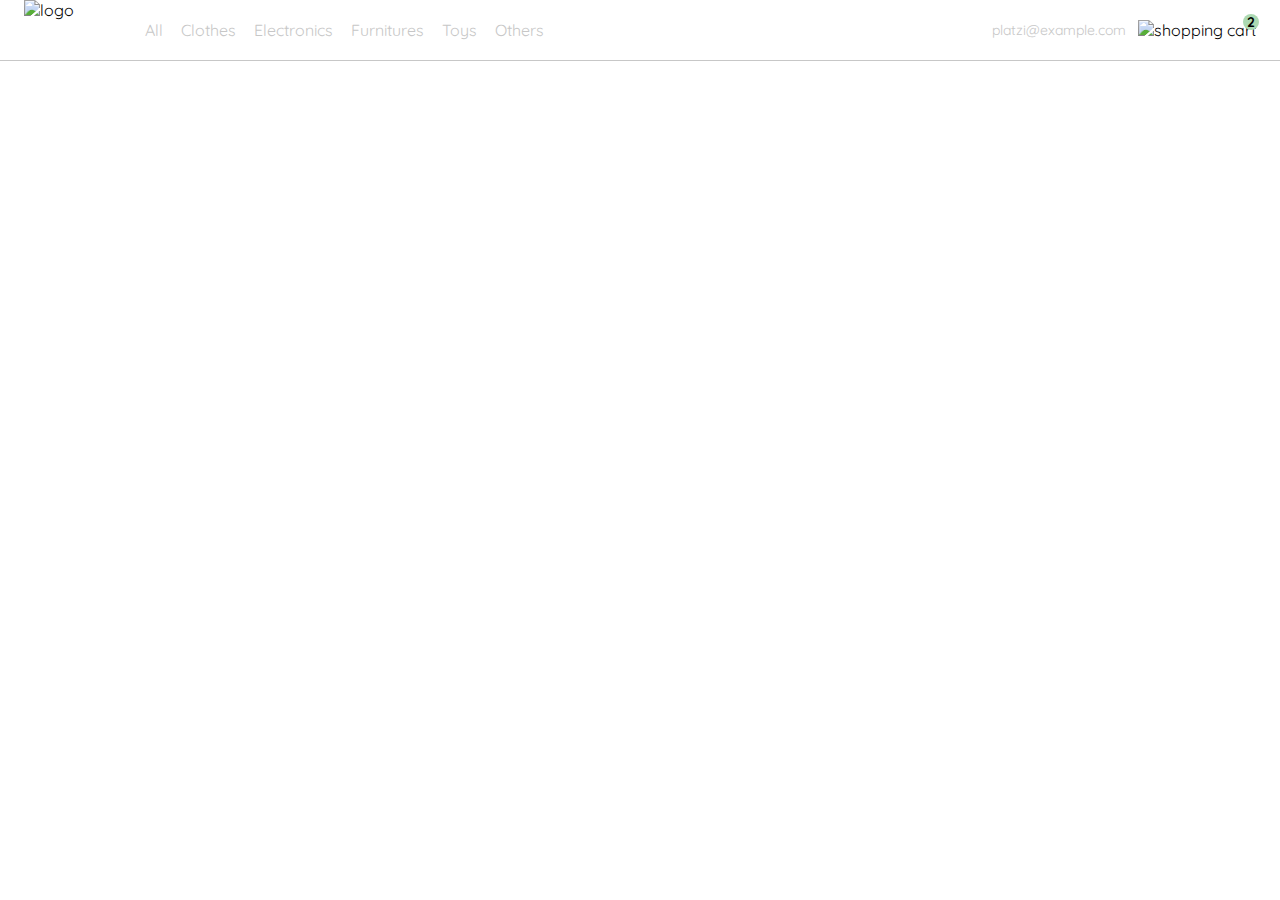
==== index.html @ 2d71d30c "Desktop and navbar email conected" ====
<!DOCTYPE html>
<html lang="en">
<head>
  <meta charset="UTF-8">
  <meta http-equiv="X-UA-Compatible" content="IE=edge">
  <meta name="viewport" content="width=device-width, initial-scale=1.0">
  <link rel="stylesheet" href="style.css">
  <link rel="preconnect" href="https://fonts.googleapis.com">
  <link rel="preconnect" href="https://fonts.gstatic.com" crossorigin>
  <link href="https://fonts.googleapis.com/css2?family=Quicksand:wght@300;500;700&display=swap" rel="stylesheet">
  <title>Yard Sale</title>
</head>
<body>
  <nav>
    <img src="./icons/icon_menu.svg" alt="menu" class="menu">

    <div class="navbar-left">
      <img src="./logos/logo_yard_sale.svg" alt="logo" class="logo">

      <ul>
        <li>
          <a href="/">All</a>
        </li>
        <li>
          <a href="/">Clothes</a>
        </li>
        <li>
          <a href="/">Electronics</a>
        </li>
        <li>
          <a href="/">Furnitures</a>
        </li>
        <li>
          <a href="/">Toys</a>
        </li>
        <li>
          <a href="/">Others</a>
        </li>
      </ul>
    </div>

    <div class="navbar-right">
      <ul>
        <li class="navbar-email">platzi@example.com</li>
        <li class="navbar-shopping-cart">
          <img src="./icons/icon_shopping_cart.svg" alt="shopping cart">
          <div>2</div>
        </li>
      </ul>
    </div>
    <div class="desktop-menu inactive">
      <ul>
        <li>
          <a href="/" class="title">My orders</a>
        </li>
  
        <li>
          <a href="/">My account</a>
        </li>
  
        <li>
          <a href="/">Sign out</a>
        </li>
      </ul>
    </div>
  </nav>
  <script src="/script.js"></script>
</body>
</html>
---- style.css ----
:root {
    --white: #FFFFFF;
    --black: #000000;
    --very-light-pink: #C7C7C7;
    --text-input-field: #F7F7F7;
    --hospital-green: #ACD9B2;
    --sm: 14px;
    --md: 16px;
    --lg: 18px;
  }

  body {
    margin: 0;
    font-family: 'Quicksand', sans-serif;
  }

  .inactive {
    display: none;
  }

  nav {
    display: flex;
    justify-content: space-between;
    padding: 0 24px;
    border-bottom: 1px solid var(--very-light-pink);
  }
  .menu {
    display: none;
  }
  .logo {
    width: 100px;
  }
  .navbar-left ul,
  .navbar-right ul {
    list-style: none;
    padding: 0;
    margin: 0;
    display: flex;
    align-items: center;
    height: 60px;
  }
  .navbar-left {
    display: flex;
  }
  .navbar-left ul {
    margin-left: 12px;
  }
  .navbar-left ul li a,
  .navbar-right ul li a {
    text-decoration: none;
    color: var(--very-light-pink);
    border: 1px solid var(--white);
    padding: 8px;
    border-radius: 8px;
  }
  .navbar-left ul li a:hover,
  .navbar-right ul li a:hover {
    border: 1px solid var(--hospital-green);
    color: var(--hospital-green);
  }
  .navbar-email {
    cursor: pointer;
    color: var(--very-light-pink);
    font-size: var(--sm);
    margin-right: 12px;
  }
  .navbar-shopping-cart {
    position: relative;
  }
  .navbar-shopping-cart div {
    width: 16px;
    height: 16px;
    background-color: var(--hospital-green);
    border-radius: 50%;
    font-size: var(--sm);
    font-weight: bold;
    position: absolute;
    top: -6px;
    right: -3px;
    display: flex;
    justify-content: center;
    align-items: center;
  }

  .desktop-menu {
    position: absolute;
    background: var(--white);
    top: 60px;
    right: 0px;
    width: 100px;
    height: auto;
    border: 1px solid var(--very-light-pink);
    border-radius: 6px;
    padding: 20px 20px 0 20px;
  }
  .desktop-menu ul {
    list-style: none;
    padding: 0;
    margin: 0;
  }
  .desktop-menu ul li {
    text-align: end;
  }
  .desktop-menu ul li:nth-child(1),
  .desktop-menu ul li:nth-child(2) {
    font-weight: bold;
  }
  .desktop-menu ul li:last-child {
    padding-top: 20px;
    border-top: 1px solid var(--very-light-pink);
  }
  .desktop-menu ul li:last-child a {
    color: var(--hospital-green);
    font-size: var(--sm);
  }
  .desktop-menu ul li a {
    color: var(--back);
    text-decoration: none;
    margin-bottom: 20px;
    display: inline-block;
  }

  @media (max-width: 640px) {
    .menu {
      display: block;
    }
    .navbar-left ul {
      display: none;
    }
    .navbar-email {
      display: none;
    }
  }
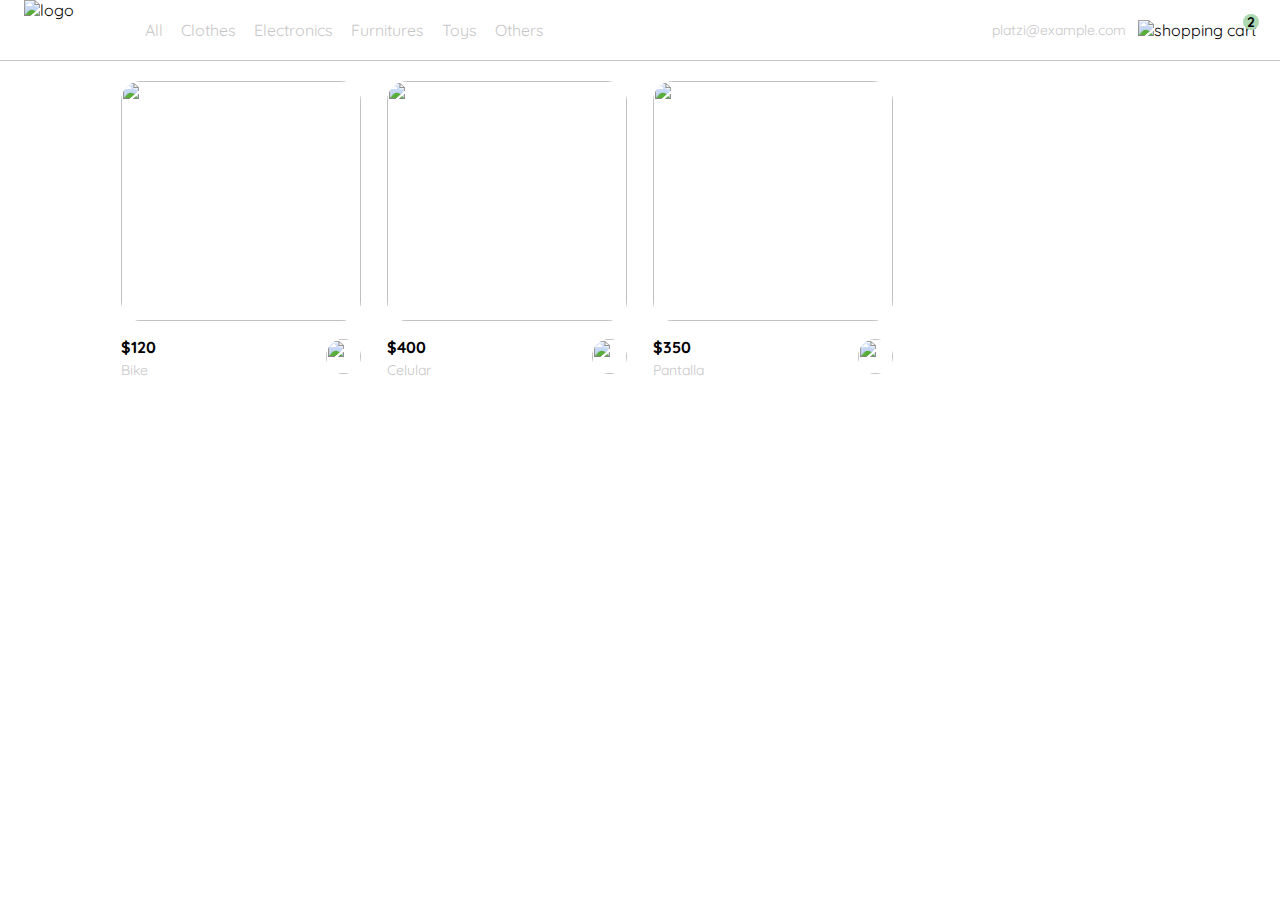
==== commit 655ebe5b: "Tienda hecha" ====
--- a/index.html
+++ b/index.html
@@ -13,7 +13,6 @@
 <body>
   <nav>
     <img src="./icons/icon_menu.svg" alt="menu" class="menu">
-
     <div class="navbar-left">
       <img src="./logos/logo_yard_sale.svg" alt="logo" class="logo">
 
@@ -63,7 +62,114 @@
         </li>
       </ul>
     </div>
+    <div class="mobile-menu inactive">
+      <ul>
+        <li>
+          <a href="/">CATEGORIES</a>
+        </li>
+        <li>
+          <a href="/">All</a>
+        </li>
+        <li>
+          <a href="/">Clothes</a>
+        </li>
+        <li>
+          <a href="/">Electronics</a>
+        </li>
+        <li>
+          <a href="/">Furnitures</a>
+        </li>
+        <li>
+          <a href="/">Toys</a>
+        </li>
+        <li>
+          <a href="/">Other</a>
+        </li>
+      </ul>
+  
+      <ul>
+        <li>
+          <a href="/">My orders</a>
+        </li>
+        <li>
+          <a href="/">My account</a>
+        </li>
+      </ul>
+  
+      <ul>
+        <li>
+          <a href="/" class="email">platzi@example.com</a>
+        </li>
+        <li>
+          <a href="/" class="sign-out">Sign out</a>
+        </li>
+      </ul>
+    </div>
   </nav>
+  <aside class="product-detail inactive">
+    <div class="title-container">
+      <img src="./icons/flechita.svg" alt="arrow">
+      <p class="title">My order</p>
+    </div>
+
+    <div class="my-order-content">
+      <div class="shopping-cart">
+        <figure>
+          <img src="https://images.pexels.com/photos/276517/pexels-photo-276517.jpeg?auto=compress&cs=tinysrgb&dpr=2&h=650&w=940" alt="bike">
+        </figure>
+        <p>Bike</p>
+        <p>$30,00</p>
+        <img src="./icons/icon_close.png" alt="close">
+      </div>
+
+      <div class="shopping-cart">
+        <figure>
+          <img src="https://images.pexels.com/photos/276517/pexels-photo-276517.jpeg?auto=compress&cs=tinysrgb&dpr=2&h=650&w=940" alt="bike">
+        </figure>
+        <p>Bike</p>
+        <p>$30,00</p>
+        <img src="./icons/icon_close.png" alt="close">
+      </div>
+
+      <div class="shopping-cart">
+        <figure>
+          <img src="https://images.pexels.com/photos/276517/pexels-photo-276517.jpeg?auto=compress&cs=tinysrgb&dpr=2&h=650&w=940" alt="bike">
+        </figure>
+        <p>Bike</p>
+        <p>$30,00</p>
+        <img src="./icons/icon_close.png" alt="close">
+      </div>
+
+      <div class="order">
+        <p>
+          <span>Total</span>
+        </p>
+        <p>$560.00</p>
+      </div>
+
+      <button class="primary-button">
+        Checkout
+      </button>
+    </div>
+  </div>
+  </aside>
+  <section class="main-container">
+    <div class="cards-container">
+
+      <!-- <div class="product-card">
+        <img src="https://images.pexels.com/photos/276517/pexels-photo-276517.jpeg?auto=compress&cs=tinysrgb&dpr=2&h=650&w=940" alt="">
+        <div class="product-info">
+          <div>
+            <p>$120,00</p>
+            <p>Bike</p>
+          </div>
+          <figure>
+            <img src="./icons/bt_add_to_cart.svg" alt="">
+          </figure>
+        </div>
+      </div> -->
+    </div>
+  </section>
   <script src="/script.js"></script>
 </body>
 </html>--- a/style.css
+++ b/style.css
@@ -18,6 +18,8 @@
     display: none;
   }
 
+ /* Navbar */
+
   nav {
     display: flex;
     justify-content: space-between;
@@ -59,6 +61,7 @@
     color: var(--hospital-green);
   }
   .navbar-email {
+    user-select: none;
     cursor: pointer;
     color: var(--very-light-pink);
     font-size: var(--sm);
@@ -82,11 +85,13 @@
     align-items: center;
   }
 
+  /* Desktop Menu */
+
   .desktop-menu {
     position: absolute;
     background: var(--white);
     top: 60px;
-    right: 0px;
+    right: 60px;
     width: 100px;
     height: auto;
     border: 1px solid var(--very-light-pink);
@@ -120,6 +125,161 @@
     display: inline-block;
   }
 
+  /* Mobile menu */
+
+  .mobile-menu {
+    background-color: var(--white);
+    top: 60px;
+    position: absolute;
+    padding: 24px;
+  }
+  .mobile-menu a {
+    text-decoration: none;
+    color: var(--black);
+    font-weight: bold;
+    /* margin-bottom: 24px; */
+  }
+  .mobile-menu ul {
+    padding: 0;
+    margin: 24px 0 0;
+    list-style: none;
+  }
+  .mobile-menu ul:nth-child(1) {
+    border-bottom: 1px solid var(--very-light-pink);
+  }
+  .mobile-menu ul li {
+    margin-bottom: 24px;
+  }
+  .email {
+    font-size: var(--sm);
+    font-weight: 300 !important;
+  }
+  .sign-out {
+    font-size: var(--sm);
+    color: var(--hospital-green) !important;
+  }
+
+  /* Aside and product detail */
+  .product-detail {
+    background-color: var(--white);
+    width: 360px;
+    padding: 0 24px;
+    box-sizing: border-box;
+    position: absolute;
+    right: 0;
+  }
+  .title-container {
+    display: flex;
+  }
+  .title-container img {
+    transform: rotate(180deg);
+    margin-right: 14px;
+  }
+  .title {
+    font-size: var(--lg);
+    font-weight: bold;
+  }
+  .order {
+    display: grid;
+    grid-template-columns: auto 1fr;
+    gap: 16px;
+    align-items: center;
+    background-color: var(--text-input-field);
+    margin-bottom: 24px;
+    border-radius: 8px;
+    padding: 0 24px;
+  }
+  .order p:nth-child(1) {
+    display: flex;
+    flex-direction: column;
+  }
+  .order p span:nth-child(1) {
+    font-size: var(--md);
+    font-weight: bold;
+  }
+  .order p:nth-child(2) {
+    text-align: end;
+    font-weight: bold;
+  }
+  .shopping-cart {
+    display: grid;
+    grid-template-columns: auto 1fr auto auto;
+    gap: 16px;
+    margin-bottom: 24px;
+    align-items: center;
+  }
+  .shopping-cart figure {
+    margin: 0;
+  }
+  .shopping-cart figure img {
+    width: 70px;
+    height: 70px;
+    border-radius: 20px;
+    object-fit: cover;
+  }
+  .shopping-cart p:nth-child(2) {
+    color: var(--very-light-pink);
+  }
+  .shopping-cart p:nth-child(3) {
+    font-size: var(--md);
+    font-weight: bold;
+  }
+  .primary-button {
+    background-color: var(--hospital-green);
+    border-radius: 8px;
+    border: none;
+    color: var(--white);
+    width: 100%;
+    cursor: pointer;
+    font-size: var(--md);
+    font-weight: bold;
+    height: 50px;
+  }
+
+  /* Products */
+  .cards-container {
+    margin-top: 20px;
+    display: grid;
+    grid-template-columns: repeat(auto-fill, 240px);
+    gap: 26px;
+    place-content: center;
+  }
+  .product-card {
+    width: 240px;
+  }
+  .product-card img {
+    width: 240px;
+    height: 240px;
+    border-radius: 20px;
+    object-fit: cover;
+  }
+  .product-info {
+    display: flex;
+    justify-content: space-between;
+    align-items: center;
+    margin-top: 12px;
+  }
+  .product-info figure {
+    margin: 0;
+  }
+  .product-info figure img {
+    width: 35px;
+    height: 35px;
+  }
+  .product-info div p:nth-child(1) {
+    font-weight: bold;
+    font-size: var(--md);
+    margin-top: 0;
+    margin-bottom: 4px;
+  }
+  .product-info div p:nth-child(2) {
+    font-size: var(--sm);
+    margin-top: 0;
+    margin-bottom: 0;
+    color: var(--very-light-pink);
+  }
+  /* Media querys */
+
   @media (max-width: 640px) {
     .menu {
       display: block;
@@ -130,6 +290,26 @@
     .navbar-email {
       display: none;
     }
-  }
-
-  +    .desktop-menu {
+      display: none;
+    }
+    .product-detail {
+      width: 100%;
+    }
+    .cards-container {
+      grid-template-columns: repeat(auto-fill, 140px);
+    }
+    .product-card {
+      width: 140px;
+    }
+    .product-card img {
+      width: 140px;
+      height: 140px;
+    }
+  }
+
+  @media (min-width: 641px) {
+    .mobile-menu {
+      display: none;
+    }
+  }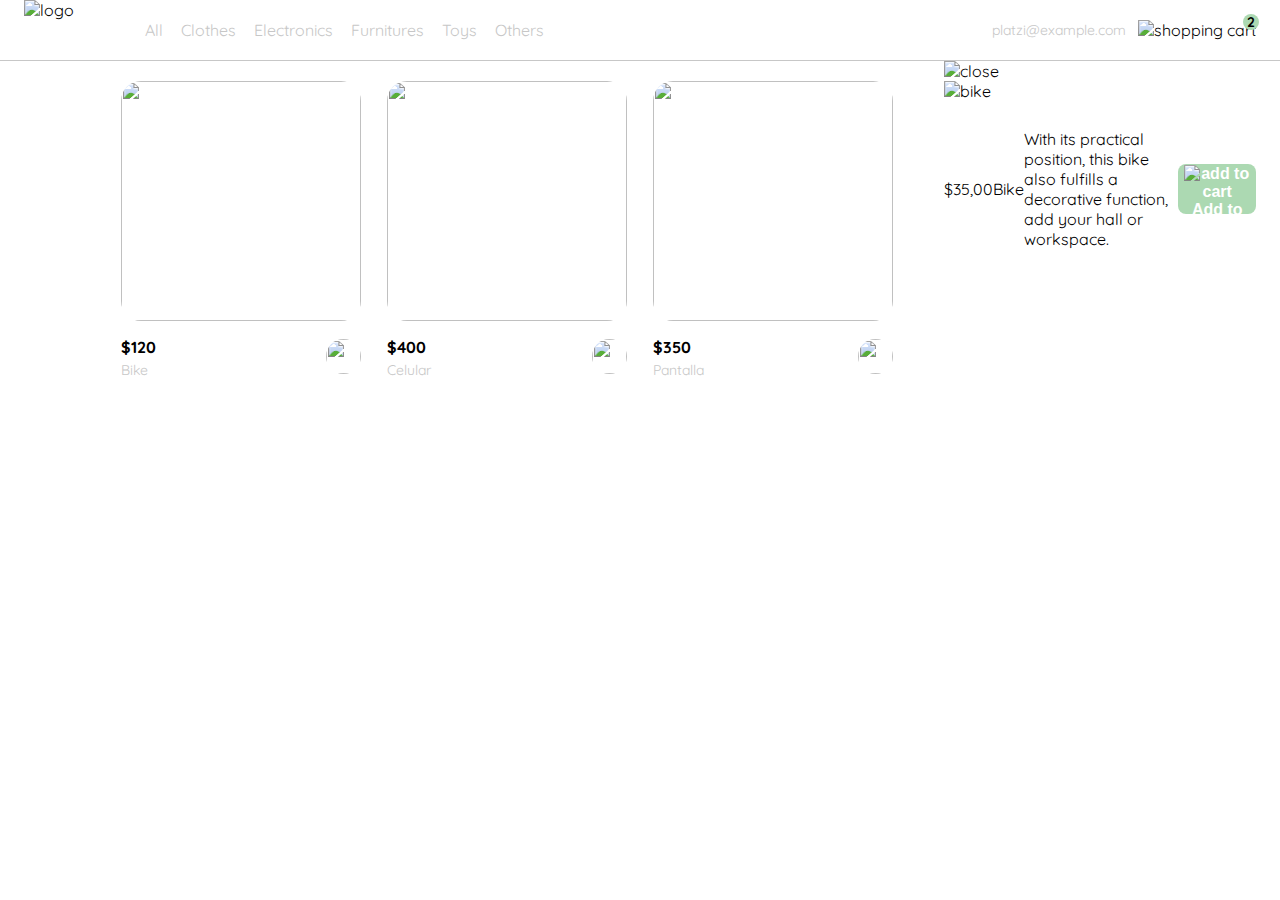
==== commit 25af57cd: "Arrays" ====
--- a/index.html
+++ b/index.html
@@ -153,6 +153,21 @@
     </div>
   </div>
   </aside>
+  <aside class="product-detail">
+    <div class="product-detail-close">
+      <img src="./icons/icon_close.png" alt="close">
+    </div>
+    <img src="https://images.pexels.com/photos/276517/pexels-photo-276517.jpeg?auto=compress&cs=tinysrgb&dpr=2&h=650&w=940" alt="bike">
+    <div class="product-info">
+      <p>$35,00</p>
+      <p>Bike</p>
+      <p>With its practical position, this bike also fulfills a decorative function, add your hall or workspace.</p>
+      <button class="primary-button add-to-cart-button">
+        <img src="./icons/bt_add_to_cart.svg" alt="add to cart">
+        Add to cart
+      </button>
+    </div>
+  </aside>
   <section class="main-container">
     <div class="cards-container">
 
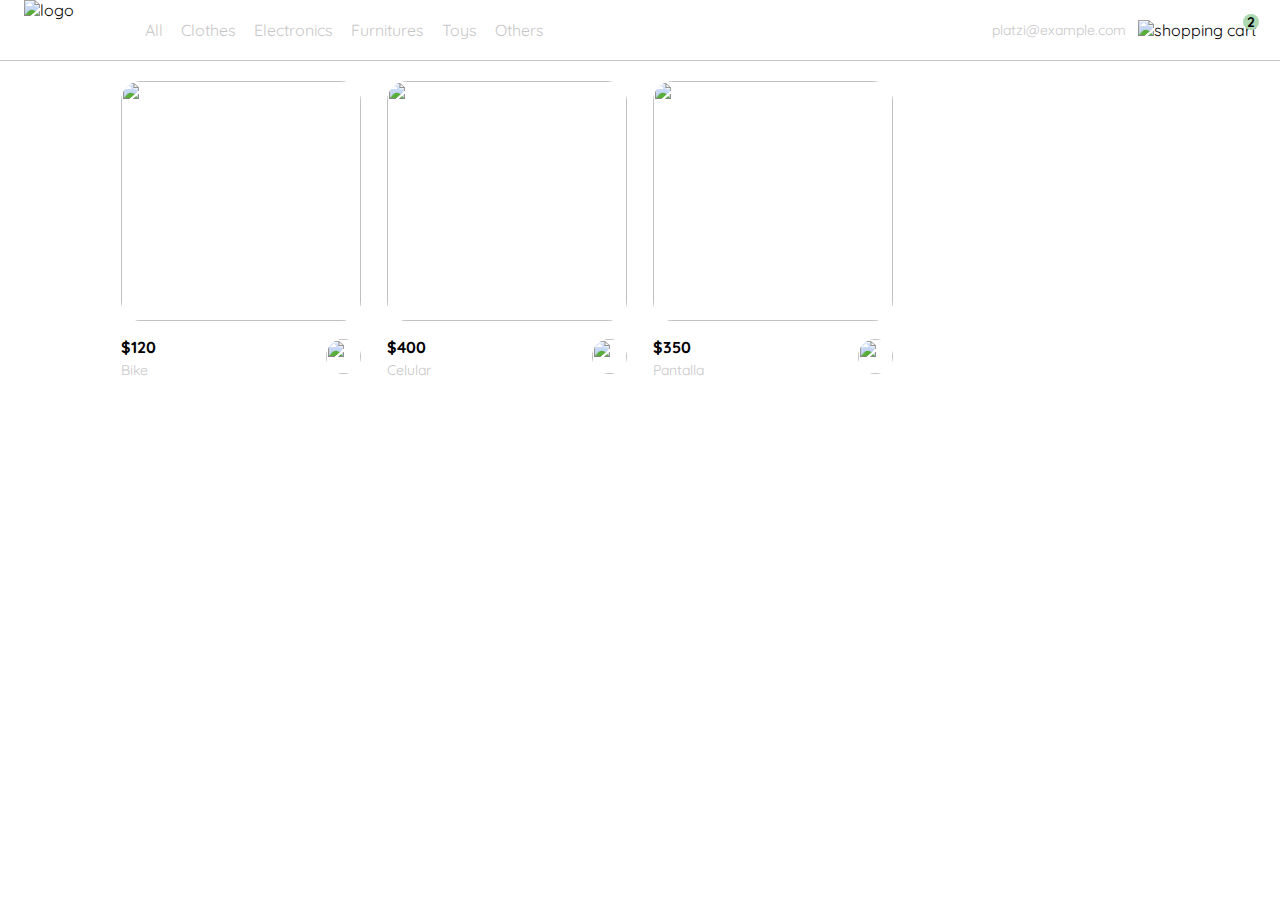
==== commit 4a86e9f9: "Aside dos solucionado" ====
--- a/index.html
+++ b/index.html
@@ -153,12 +153,12 @@
     </div>
   </div>
   </aside>
-  <aside class="product-detail">
+  <aside class="product-detail-secondary inactive">
     <div class="product-detail-close">
       <img src="./icons/icon_close.png" alt="close">
     </div>
     <img src="https://images.pexels.com/photos/276517/pexels-photo-276517.jpeg?auto=compress&cs=tinysrgb&dpr=2&h=650&w=940" alt="bike">
-    <div class="product-info">
+    <div class="product-info-secondary">
       <p>$35,00</p>
       <p>Bike</p>
       <p>With its practical position, this bike also fulfills a decorative function, add your hall or workspace.</p>
--- a/style.css
+++ b/style.css
@@ -128,10 +128,12 @@
   /* Mobile menu */
 
   .mobile-menu {
+    left: 0;
+    width: calc(100% - 24px);
     background-color: var(--white);
     top: 60px;
     position: absolute;
-    padding: 24px;
+    padding-left: 24px;
   }
   .mobile-menu a {
     text-decoration: none;
@@ -278,6 +280,72 @@
     margin-bottom: 0;
     color: var(--very-light-pink);
   }
+
+  /* Aside 2 */
+  .product-detail-secondary {
+    width: 360px;
+    padding-bottom: 24px;
+    position: absolute;
+    right: 0;
+  }
+  .product-detail-close {
+    background: var(--white);
+    width: 14px;
+    height: 14px;
+    position: absolute;
+    top: 24px;
+    left: 24px;
+    z-index: 2;
+    padding: 12px;
+    border-radius: 50%;
+  }
+  .product-detail-close:hover {
+    cursor: pointer;
+  }
+  .product-detail-secondary > img:nth-child(2) {
+    width: 100%;
+    height: 360px;
+    object-fit: cover;
+    border-radius: 0 0 20px 20px;
+  }
+  .product-info-secondary {
+    margin: 24px 24px 0 24px;
+  }
+  .product-info-secondary p:nth-child(1) {
+    font-weight: bold;
+    font-size: var(--md);
+    margin-top: 0;
+    margin-bottom: 4px;
+  }
+  .product-info-secondary p:nth-child(2) {
+    color: var(--very-light-pink);
+    font-size: var(--md);
+    margin-top: 0;
+    margin-bottom: 36px;
+  }
+  .product-info-secondary p:nth-child(3) {
+    color: var(--very-light-pink);
+    font-size: var(--sm);
+    margin-top: 0;
+    margin-bottom: 36px;
+  }
+  .primary-button {
+    background-color: var(--hospital-green);
+    border-radius: 8px;
+    border: none;
+    color: var(--white);
+    width: 100%;
+    cursor: pointer;
+    font-size: var(--md);
+    font-weight: bold;
+    height: 50px;
+  }
+  .add-to-cart-button {
+    display: flex;
+    align-items: center;
+    justify-content: center;
+  }
+
   /* Media querys */
 
   @media (max-width: 640px) {
@@ -306,6 +374,10 @@
       width: 140px;
       height: 140px;
     }
+
+    .product-detail-secondary {
+      width: 100%;
+    }
   }
 
   @media (min-width: 641px) {
